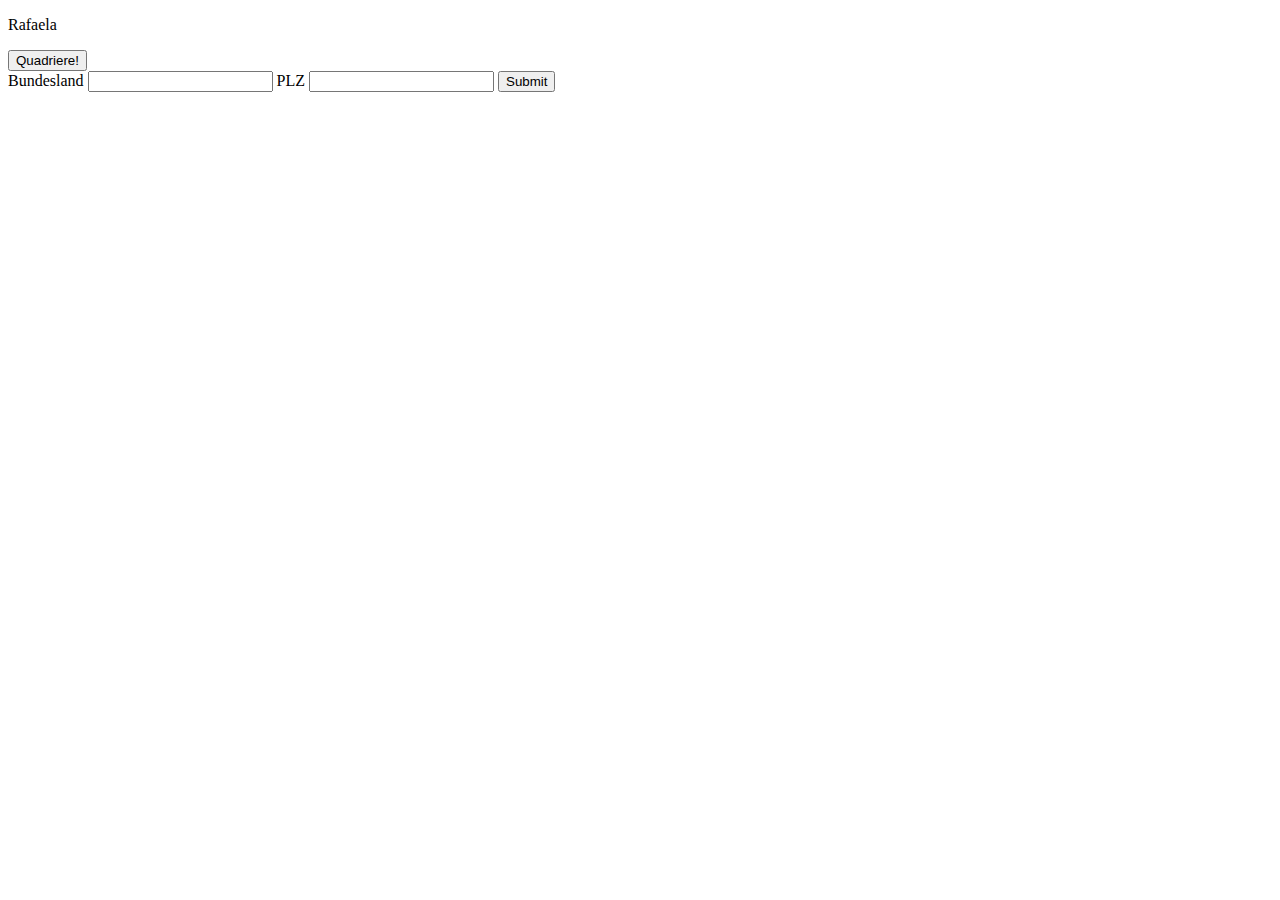
==== class_exercises/sandbox/index.html @ 2c77690c "learning about form handling in js" ====
<!doctype html>
<html lang="en">

<head>
  <title>Title</title>
  <!-- Required meta tags -->
  <meta charset="utf-8">
  <meta name="viewport" content="width=device-width, initial-scale=1, shrink-to-fit=no">

  <!-- Bootstrap CSS v5.2.1 -->
  <link href="https://cdn.jsdelivr.net/npm/bootstrap@5.2.1/dist/css/bootstrap.min.css" rel="stylesheet"
    integrity="sha384-iYQeCzEYFbKjA/T2uDLTpkwGzCiq6soy8tYaI1GyVh/UjpbCx/TYkiZhlZB6+fzT" crossorigin="anonymous">

    <!-- add js script here! -->
    <script defer src="./functions.js"></script> <!-- defer: code will only be loaded after HTML is loaded-->

</head>

<body>
  <header>
    <!-- place navbar here -->
  </header>
  <main>

    <p id="name">Rafaela</p>

    <!-- will get this data-number attribute in the quadriere() function-->
    <p id="input" data-number="25"></p>

    <!-- quadriere() function will set this elemement's innerHTML to the result of the function-->
    <p id="output"></p>

    <!-- calls quadriere() on click -->
    <input type="button" value="Quadriere!" onclick="quadriere()"></input>

    <!-- forms with JS -> validation on the client side with check_form() -->
    <form class="my-3" action="" onsubmit="return check_form()" >
      <label for="bundesland">Bundesland</label>
      <input id="bundesland" type="text"/>

      <label for="plz">PLZ</label>
      <input id="plz" type="number"/>

      <input type="submit" value="Submit"/>
    </form>


  </main>
  <footer>
    <!-- place footer here -->
  </footer>

  <!-- Bootstrap JavaScript Libraries -->
  <script src="https://cdn.jsdelivr.net/npm/@popperjs/core@2.11.6/dist/umd/popper.min.js"
    integrity="sha384-oBqDVmMz9ATKxIep9tiCxS/Z9fNfEXiDAYTujMAeBAsjFuCZSmKbSSUnQlmh/jp3" crossorigin="anonymous">
  </script>

  <script src="https://cdn.jsdelivr.net/npm/bootstrap@5.2.1/dist/js/bootstrap.min.js"
    integrity="sha384-7VPbUDkoPSGFnVtYi0QogXtr74QeVeeIs99Qfg5YCF+TidwNdjvaKZX19NZ/e6oz" crossorigin="anonymous">
  </script>
</body>

</html>
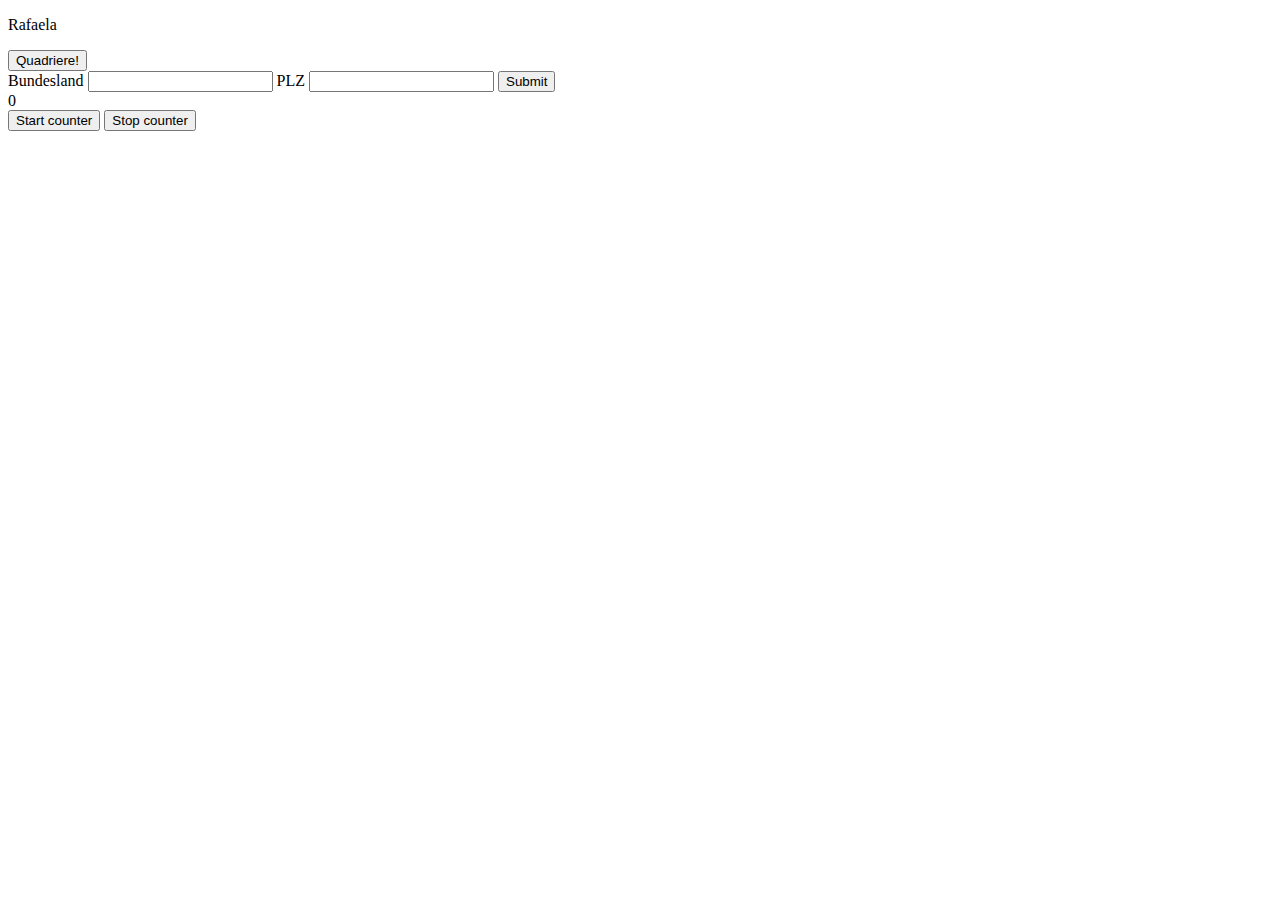
==== commit f0fa8599: "working with intervals" ====
--- a/class_exercises/sandbox/index.html
+++ b/class_exercises/sandbox/index.html
@@ -44,6 +44,10 @@
       <input type="submit" value="Submit"/>
     </form>
 
+    <div id="counter">0</div>
+    <input type="button" onclick="start_counter()" value="Start counter"></input>
+    <input type="button" onclick="stop_counter()" value="Stop counter"></input>
+
 
   </main>
   <footer>
